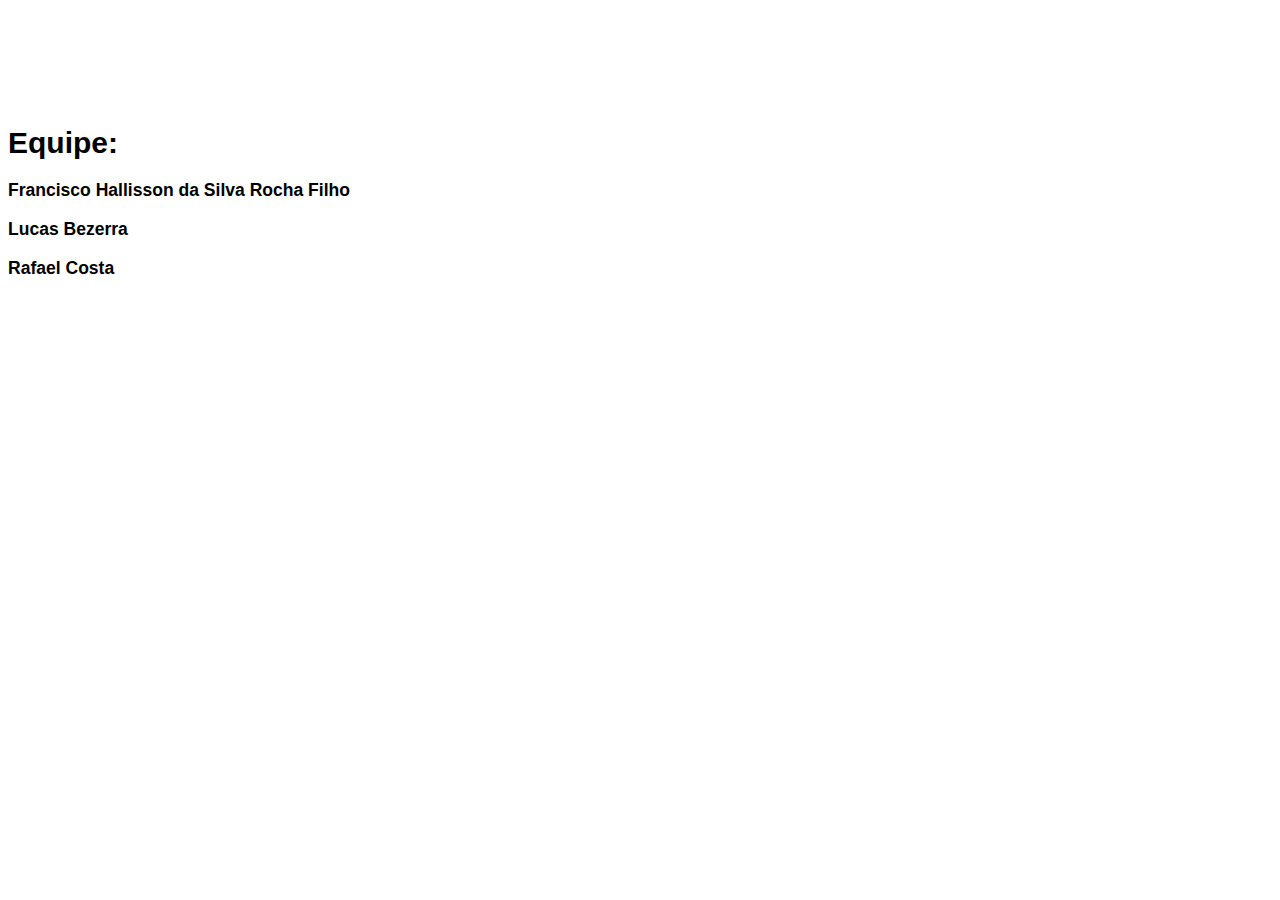
==== html/time.html @ a74ed2ed "Create time.html" ====
<!DOCTYPE html>
<html>

    <head>

        <title> Desenvolvimento de Software para Web </title>
        <link rel="stylesheet" href="../css/style.css">
        <script type=""></script>
        <meta charset="utf-8">

    </head>

    <body>

            <div class="equipe">
                 
                 <h1>Equipe:</h1>
                <h3> Francisco Hallisson da Silva Rocha Filho</h3>
                <h3> Lucas Bezerra</h3>
                <h3> Rafael Costa</h3>

            </div>

    </body>

</html>
---- css/style.css ----
body {
    font-family: sans-serif;
    font-size: 15px;
    font-weight: bold;
    
}
.header {
    display: inline-flexbox;
    position: relative;
    background-color: gray;
}
.icon {
    height: 6%; 
    width: 6%;
}
.background_Color_Buttons {
    display: inline-flex;
    position: relative;
    float: right;
    
}
.b1 {
    font-size: 20px;
    font-weight: bold;
    background-color: black;
    color: white;
    width: 100px;
    height: 50px;
    border-radius: 4px;
    cursor: pointer;
    margin-right: 5%;
    margin-top: 3%;
}
.b2 {
    font-size: 20px;
    font-weight: bold;
    background-color: red;
    color: white;
    width: 100px;
    height: 50px;
    border-radius: 4px;
    border-color: red;
    cursor: pointer;
    margin-right: 5%;
    margin-top: 3%;
}
.b3 {
    font-size: 20px;
    font-weight: bold;
    background-color: white;
    color: black;
    width: 100px;
    height: 50px;
    border-radius: 4px;
    border-color: white;
    cursor: pointer;
    margin-right: 5%;
    margin-top: 3%;
}
.b4 {
    font-size: 20px;
    font-weight: bold;
    background-color: red;
    color: black;
    width: 100px;
    height: 50px;
    border-radius: 4px;
    border-color: white;
    cursor: pointer;
    margin-right: 5%;
    margin-top: 3%;
}
h1 {
    margin-top: 10%;
}
form {
    width: 40%;
    /* Para ver as bordas do formulário */
    padding: 1em;
    border: 1px solid #CCC;
    border-radius: 1em;
}
form div + div {
    margin-top: 10px;
}
label {
    
    display: inline-block;
    width: 100px;
    text-align: right;
}
input {
    width: 300px;
    box-sizing: border-box;
    border-radius: 5px ;
    border-color: gray;
}
.button {
    margin-left: 58%;
    
}
.btn_Send_Menssage {
    font-size: 16px;
    font-weight: bold;
    background-color: black;
    color: white;
    width: 100px;
    height: 40px;
    border-radius: 4px;
    border-color: black;
}
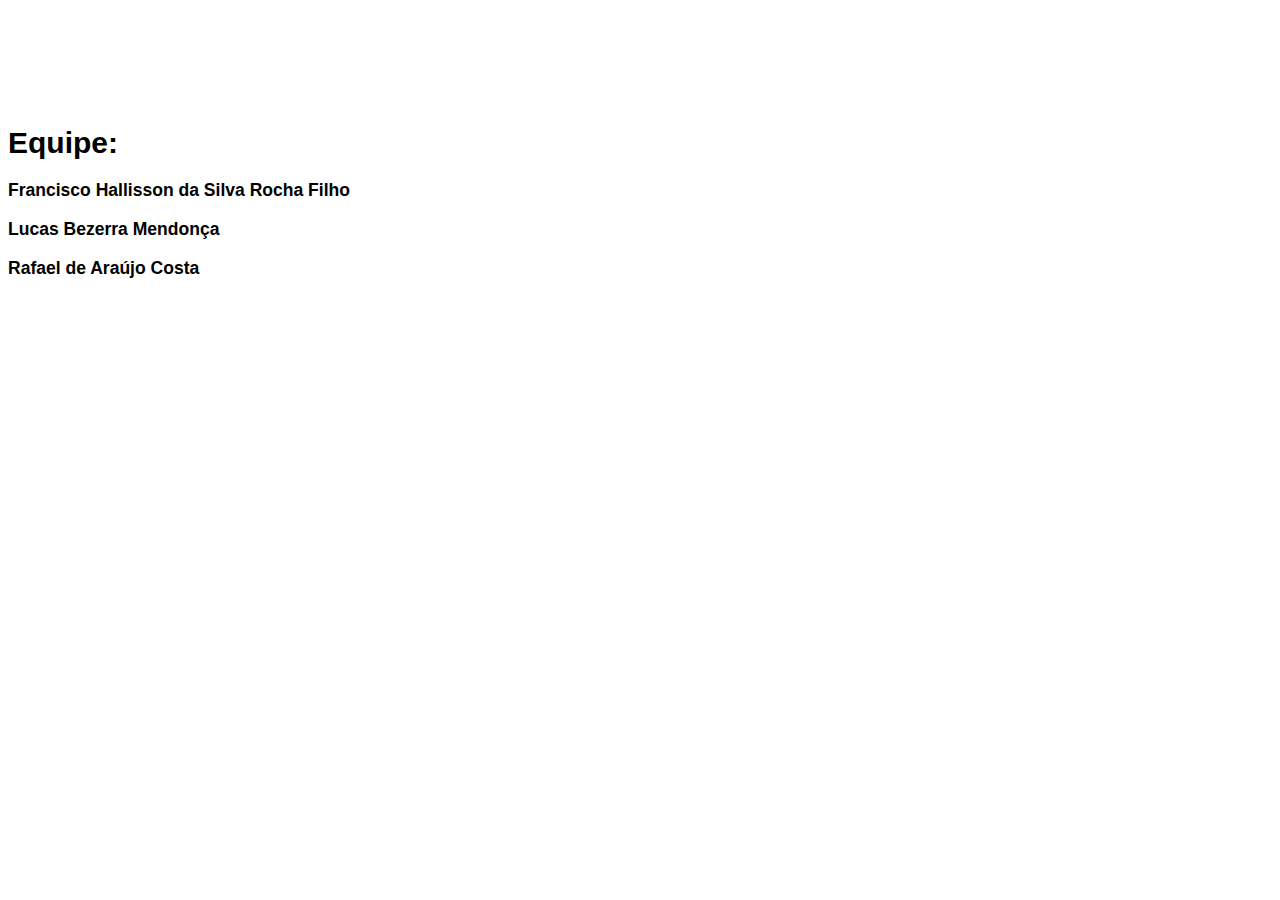
==== commit 2c897827: "organizado" ====
--- a/html/time.html
+++ b/html/time.html
@@ -16,8 +16,8 @@
                  
                  <h1>Equipe:</h1>
                 <h3> Francisco Hallisson da Silva Rocha Filho</h3>
-                <h3> Lucas Bezerra</h3>
-                <h3> Rafael Costa</h3>
+                <h3> Lucas Bezerra Mendonça</h3>
+                <h3> Rafael de Araújo Costa</h3>
 
             </div>
 
--- a/css/style.css
+++ b/css/style.css
@@ -71,11 +71,19 @@
     margin-right: 5%;
     margin-top: 3%;
 }
+.conteiner {
+
+    
+}
+.form {
+    position: relative;
+    
+}
 h1 {
     margin-top: 10%;
 }
 form {
-    width: 40%;
+    width: 35%;
     /* Para ver as bordas do formulário */
     padding: 1em;
     border: 1px solid #CCC;
@@ -85,22 +93,25 @@
     margin-top: 10px;
 }
 label {
-    
+    margin-top: 5%;
     display: inline-block;
     width: 100px;
     text-align: right;
+    font-size: 20px;
 }
 input {
     width: 300px;
+    height: 25px;
     box-sizing: border-box;
     border-radius: 5px ;
     border-color: gray;
 }
 .button {
-    margin-left: 58%;
+    float: right;
+    margin-top: 10px;
     
 }
-.btn_Send_Menssage {
+.btn_Send_Message {
     font-size: 16px;
     font-weight: bold;
     background-color: black;
@@ -110,3 +121,7 @@
     border-radius: 4px;
     border-color: black;
 }
+#muralmessage{
+    
+    display: inline-block;
+}
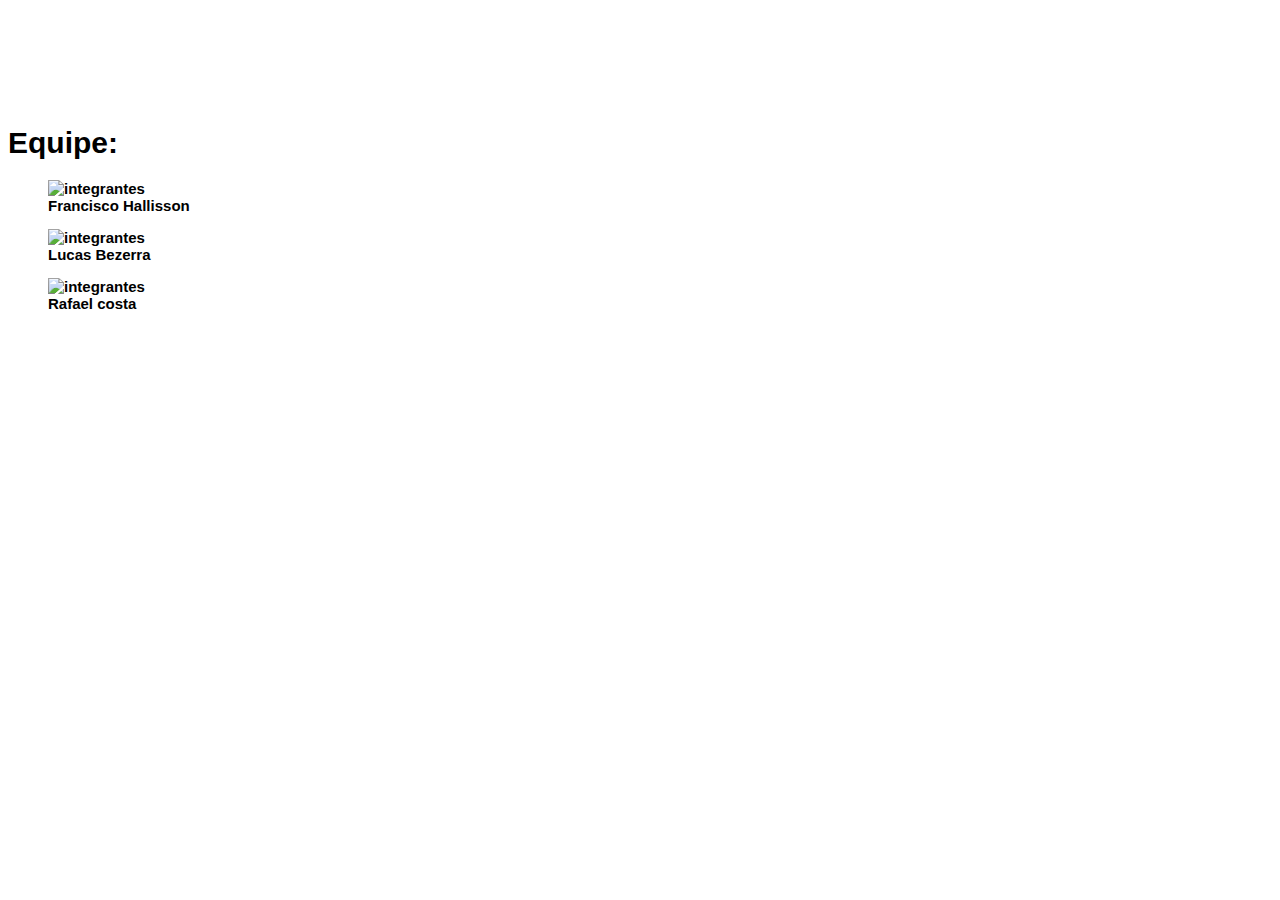
==== commit 36ddea98: "Update time.html" ====
--- a/html/time.html
+++ b/html/time.html
@@ -14,11 +14,29 @@
 
             <div class="equipe">
                  
-                 <h1>Equipe:</h1>
-                <h3> Francisco Hallisson da Silva Rocha Filho</h3>
-                <h3> Lucas Bezerra Mendonça</h3>
-                <h3> Rafael de Araújo Costa</h3>
+                <h1 >Equipe:</h1>
+                
+                 <figure>
+                    
+                     <img class="integrantes" src="../imgs/hallisson.png" alt="integrantes">
+                     <figcaption>  Francisco Hallisson  </figcaption>
 
+                 </figure>
+                
+                  <figure>
+                    
+                     <img class="integrantes" src="../imgs/lucas.png" alt="integrantes">
+                     <figcaption> Lucas Bezerra </figcaption>
+
+                 </figure>
+
+                  <figure>
+                    
+                     <img class="integrantes" src="../imgs/rafael.png" alt="integrantes">
+                     <figcaption>  Rafael costa </figcaption>
+
+                 </figure>
+                
             </div>
 
     </body>
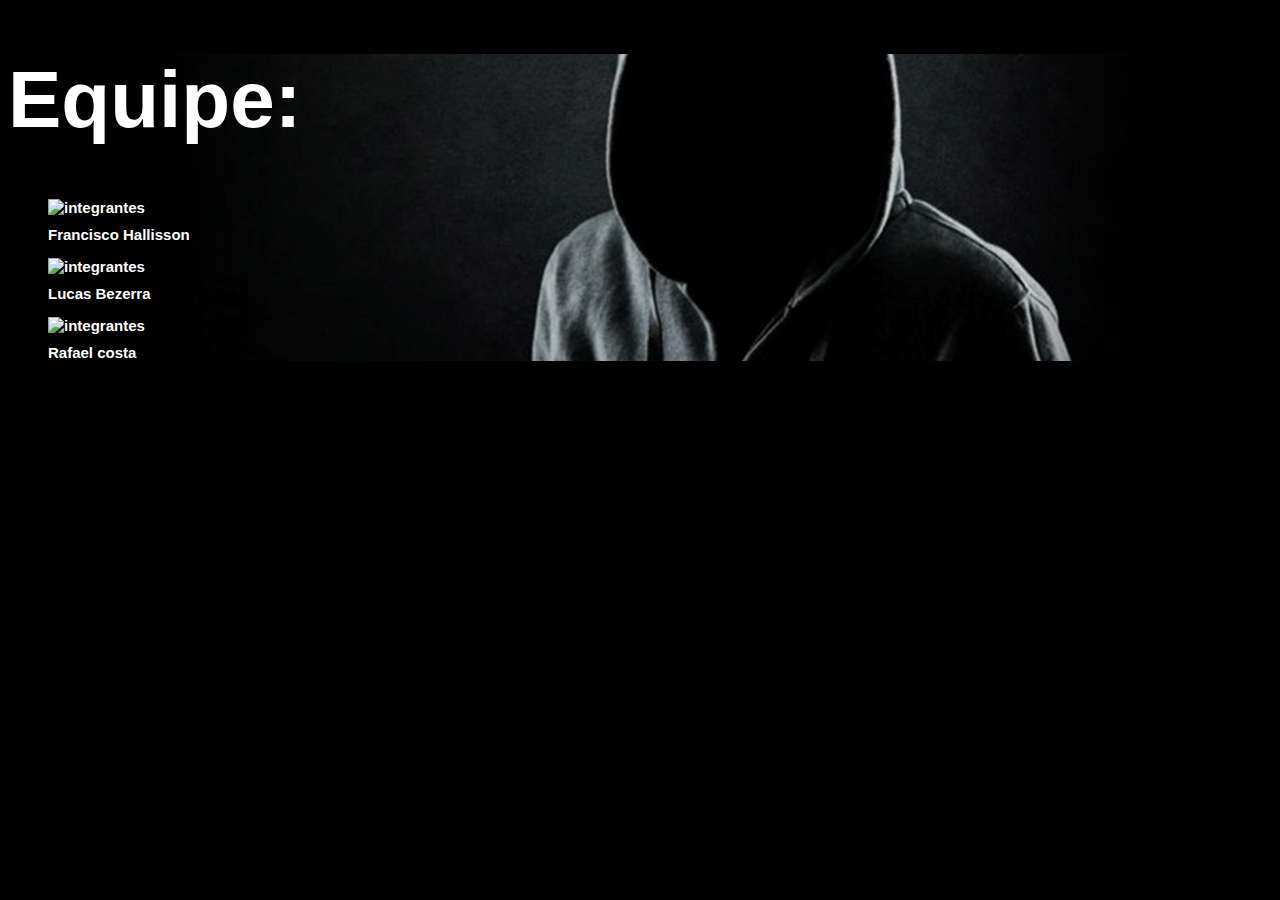
==== commit 913c95fb: "ultimas alterações" ====
--- a/html/time.html
+++ b/html/time.html
@@ -11,7 +11,7 @@
     </head>
 
     <body>
-
+        <div class="imageBackground">
             <div class="equipe">
                  
                 <h1 >Equipe:</h1>
@@ -38,6 +38,7 @@
                  </figure>
                 
             </div>
+        </div>
 
     </body>
 
--- a/css/style.css
+++ b/css/style.css
@@ -3,16 +3,53 @@
     font-family: sans-serif;
     font-size: 15px;
     font-weight: bold;
+    background-color: black;
+
+    position: relative;
+    z-index:10;
+    
+    /* background-image: linear-gradient(to right, rgb(0, 0, 0), rgb(53, 53, 53)); */
+    color: white;
     
 }
+
+.imageBackground{
+    background-image: url("../imgs/background_2.png");
+    background-position: center;
+    background-repeat: no-repeat;
+    background-size: 100%;
+
+}
+.all {
+    background-color: black;
+    position: relative;
+    opacity: 80%;
+    height: 100%; 
+    margin: 0;
+    width: 100%;
+    z-index:1;
+
+}
 .header {
+    padding: 2%;
     display: inline-flexbox;
     position: relative;
-    background-color: gray;
+    z-index: 11;
 }
 .icon {
-    height: 6%; 
-    width: 6%;
+    height: 10%; 
+    width: 10%;
+    border-radius: 25px;
+    margin-top: 5px;
+    margin-left: 10px;
+}
+p {
+    font-size: 25px;
+    display: inline;
+    position: absolute;
+    margin-left: 15px;
+    margin-top: 15px;
+    
 }
 .background_Color_Buttons {
     display: inline-flex;
@@ -21,79 +58,70 @@
     
 }
 .b1 {
-    font-size: 20px;
+    font-size: 15px;
     font-weight: bold;
     background-color: black;
     color: white;
-    width: 100px;
-    height: 50px;
-    border-radius: 4px;
+    width: 120px;
+    height: 40px;
+    border-color: rgba(255, 255, 255, 0.57);
+    border-radius: 25px;
     cursor: pointer;
     margin-right: 5%;
     margin-top: 3%;
 }
 .b2 {
-    font-size: 20px;
+    font-size: 15px;
     font-weight: bold;
     background-color: red;
     color: white;
-    width: 100px;
-    height: 50px;
-    border-radius: 4px;
-    border-color: red;
+    width: 120px;
+    height: 40px;
+    border-radius: 25px;
+    border-color: rgba(255, 255, 255, 0.57);
     cursor: pointer;
     margin-right: 5%;
     margin-top: 3%;
 }
 .b3 {
-    font-size: 20px;
+    font-size: 15px;
     font-weight: bold;
-    background-color: white;
-    color: black;
-    width: 100px;
-    height: 50px;
-    border-radius: 4px;
-    border-color: white;
+    background-color: purple;
+    color: white;
+    width: 120px;
+    height: 40px;
+    border-radius: 25px;
+    border-color: rgba(255, 255, 255, 0.57);
     cursor: pointer;
     margin-right: 5%;
     margin-top: 3%;
 }
-.b4 {
-    font-size: 20px;
-    font-weight: bold;
-    background-color: red;
-    color: black;
-    width: 100px;
-    height: 50px;
-    border-radius: 4px;
-    border-color: white;
-    cursor: pointer;
-    margin-right: 5%;
-    margin-top: 3%;
-}
-.conteiner {
-
+.container {
+    position: relative;
+    margin-left: 5%;
+    margin-bottom: 5%;
     
 }
 .form {
-    position: relative;
-    
-}
-h1 {
-    margin-top: 10%;
-}
-form {
     width: 35%;
-    /* Para ver as bordas do formulário */
+    /* Colocar as margens */
+    /*
     padding: 1em;
     border: 1px solid #CCC;
     border-radius: 1em;
+    */
 }
-form div + div {
-    margin-top: 10px;
+h1 {
+    font-size: 80px;
+    /* margin-top: 10%; */
 }
+.main {
+    position: relative;
+    float: right;
+}
+
 label {
-    margin-top: 5%;
+    margin-top: 2%;
     display: inline-block;
     width: 100px;
     text-align: right;
@@ -112,16 +140,40 @@
     
 }
 .btn_Send_Message {
-    font-size: 16px;
+    font-size: 15px;
     font-weight: bold;
-    background-color: black;
+    background-color: rgb(17, 196, 41);
     color: white;
+    width: 120px;
+    height: 40px;
+    border-radius: 25px;
+    border-color: rgba(255, 255, 255, 0.57);
+    cursor: pointer;
+    position: relative;
+    
+}
+#muralmessage {
+    display: inline-block;
+    width: 100%;
+}
+
+.integrantes {
+    position:relative;
+    height: 100px; 
     width: 100px;
-    height: 40px;
-    border-radius: 4px;
-    border-color: black;
 }
-#muralmessage{
+figcaption {
+    margin-top: 10px;
+}
+.rodape {
+    position: relative;
+    margin-top: 3%;
+    margin-left: 45%;
     
-    display: inline-block;
 }
+footer {
+    height: 25% !important;
+    width: 100% !important;
+    position: relative !important;  
+    /* background-color: rgb(0, 0, 0); */
+}